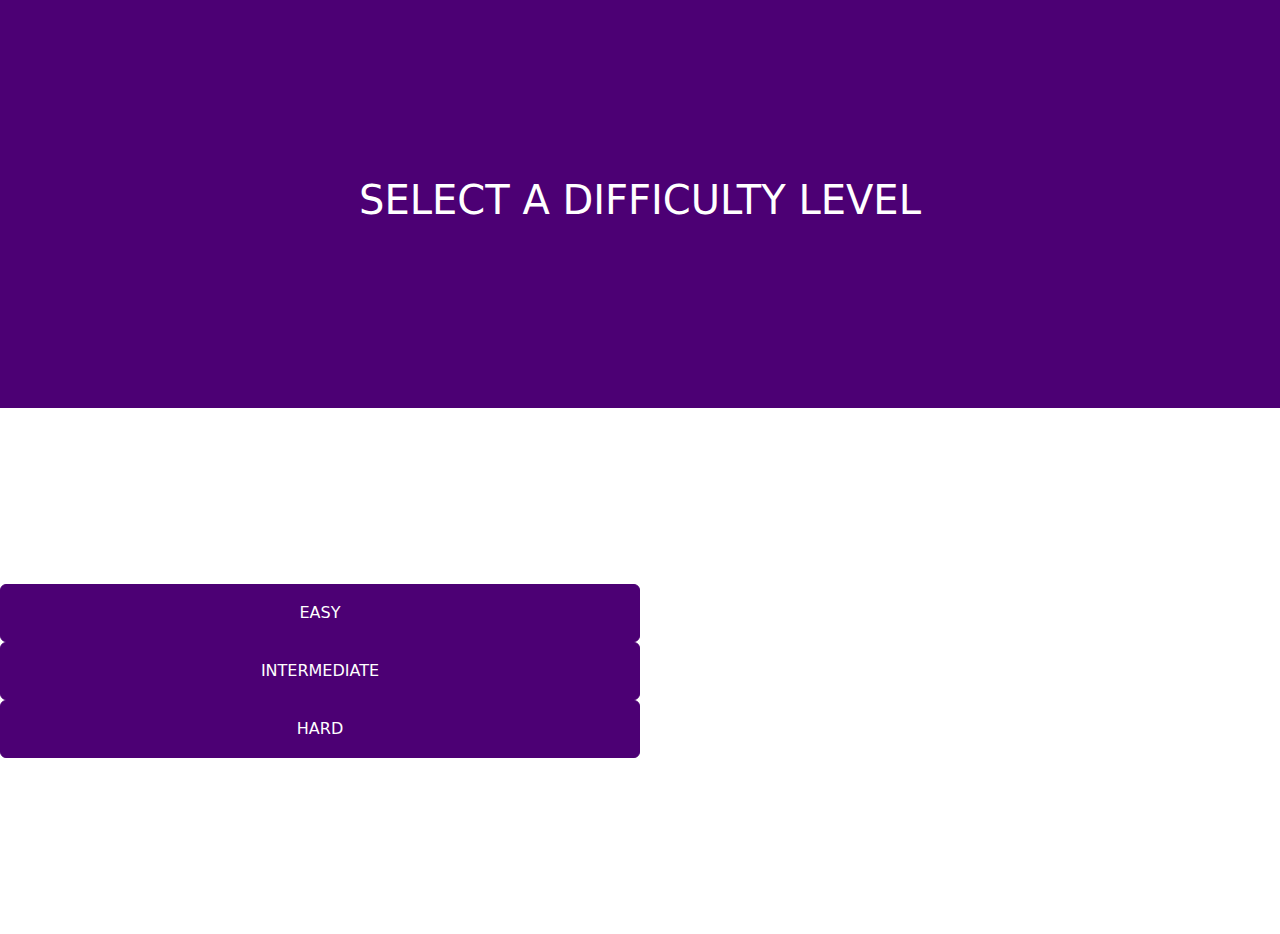
==== difficulty_level.html @ f3e9b30c "Adds HTML and CSS files" ====
<!doctype html>
<html lang="en">
  <head>
    <meta charset="utf-8">
    <meta name="viewport" content="width=device-width, initial-scale=1">
    <title>Quiz</title>
    <link href="https://cdn.jsdelivr.net/npm/bootstrap@5.3.3/dist/css/bootstrap.min.css" rel="stylesheet" integrity="sha384-QWTKZyjpPEjISv5WaRU9OFeRpok6YctnYmDr5pNlyT2bRjXh0JMhjY6hW+ALEwIH" crossorigin="anonymous">
    <link href="style.css" rel="stylesheet">
  </head>
  <body>
    <header class="banner">
    <h1>SELECT A DIFFICULTY LEVEL </h1>
  </header>
  <div class="buttons">
    <a class="btn btn-primary d-flex justify-content-center" href="index.html" role="button">EASY</a>
    <br>
    <a class="btn btn-primary d-flex justify-content-center" href="index.html" role="button">INTERMEDIATE</a>
    <br>
    <a class="btn btn-primary d-flex justify-content-center" href="index.html" role="button">HARD</a>
  </div>
    <script src="https://cdn.jsdelivr.net/npm/bootstrap@5.3.3/dist/js/bootstrap.bundle.min.js" integrity="sha384-YvpcrYf0tY3lHB60NNkmXc5s9fDVZLESaAA55NDzOxhy9GkcIdslK1eN7N6jIeHz" crossorigin="anonymous"></script>
  </body>
</html>
---- style.css ----
header {
    background-color: #4C0074;
    color: white;
    text-align: center;
    padding-top: 11rem;
    padding-bottom: 11rem;
}

.buttons {
    display: grid;
    grid-template-columns: 1fr 1fr;
    padding-top: 11rem;
    padding-bottom: 11rem;
}

.btn-primary {
    background-color: #4C0074;
    border-color: #4C0074;
    color:white;
    padding-top: 1rem;
    padding-bottom: 1rem;
    padding-left: 8rem;
    padding-right: 8rem;
}

p {
    padding-top: 1rem;
    padding-bottom: 1rem;
    text-align:center;
}
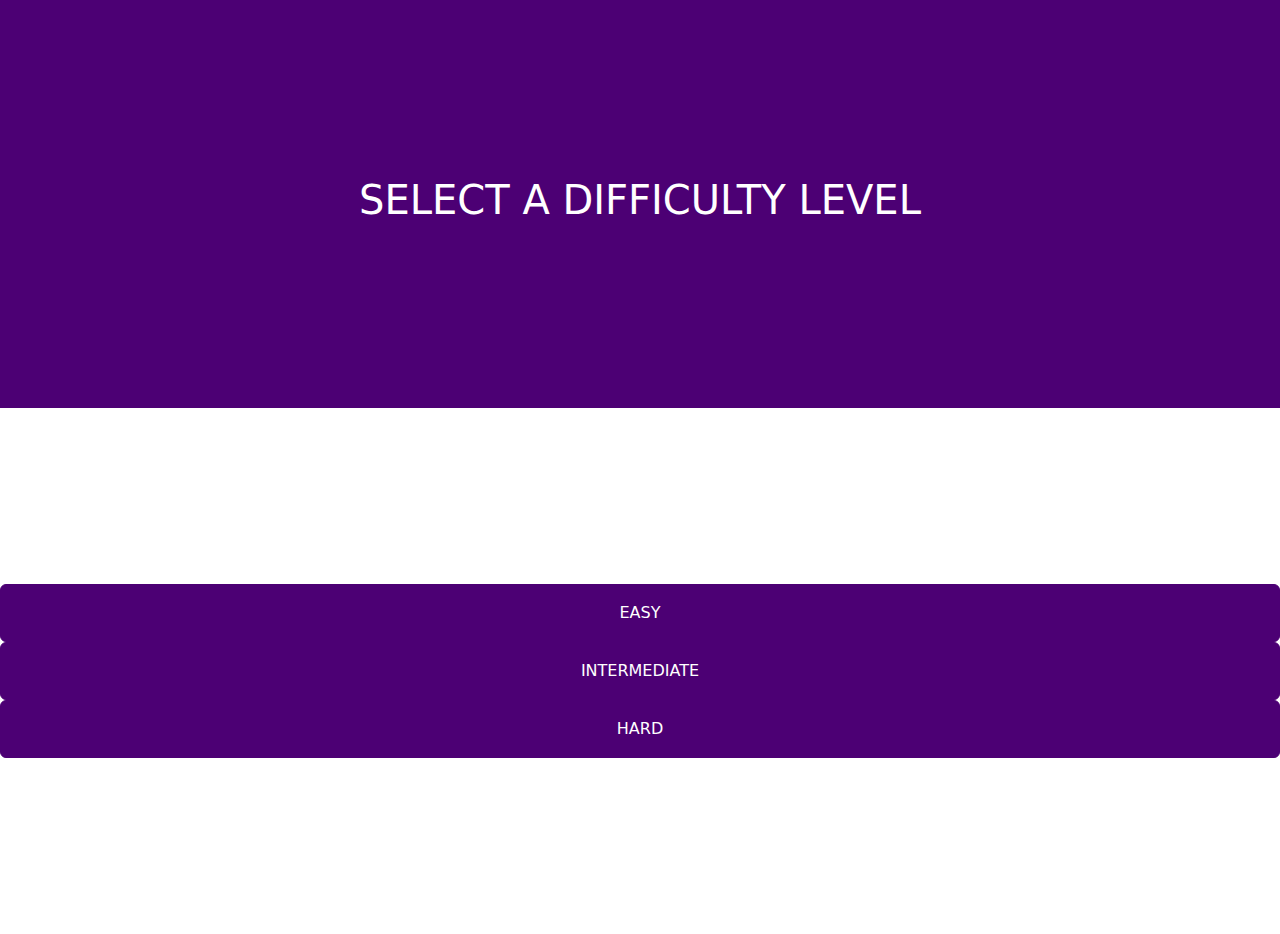
==== commit 83c7b1a5: "Updates READEME" ====
--- a/difficulty_level.html
+++ b/difficulty_level.html
@@ -12,11 +12,9 @@
     <h1>SELECT A DIFFICULTY LEVEL </h1>
   </header>
   <div class="buttons">
-    <a class="btn btn-primary d-flex justify-content-center" href="index.html" role="button">EASY</a>
-    <br>
-    <a class="btn btn-primary d-flex justify-content-center" href="index.html" role="button">INTERMEDIATE</a>
-    <br>
-    <a class="btn btn-primary d-flex justify-content-center" href="index.html" role="button">HARD</a>
+    <a class="btn btn-primary" href="index.html" role="button">EASY</a>
+    <a class="btn btn-primary" href="index.html" role="button">INTERMEDIATE</a>
+    <a class="btn btn-primary" href="index.html" role="button">HARD</a>
   </div>
     <script src="https://cdn.jsdelivr.net/npm/bootstrap@5.3.3/dist/js/bootstrap.bundle.min.js" integrity="sha384-YvpcrYf0tY3lHB60NNkmXc5s9fDVZLESaAA55NDzOxhy9GkcIdslK1eN7N6jIeHz" crossorigin="anonymous"></script>
   </body>
--- a/style.css
+++ b/style.css
@@ -7,8 +7,8 @@
 }
 
 .buttons {
-    display: grid;
-    grid-template-columns: 1fr 1fr;
+    display: flex;
+    flex-direction: column;
     padding-top: 11rem;
     padding-bottom: 11rem;
 }
@@ -17,10 +17,10 @@
     background-color: #4C0074;
     border-color: #4C0074;
     color:white;
+    display: flex;
+    flex-direction: column;
     padding-top: 1rem;
     padding-bottom: 1rem;
-    padding-left: 8rem;
-    padding-right: 8rem;
 }
 
 p {
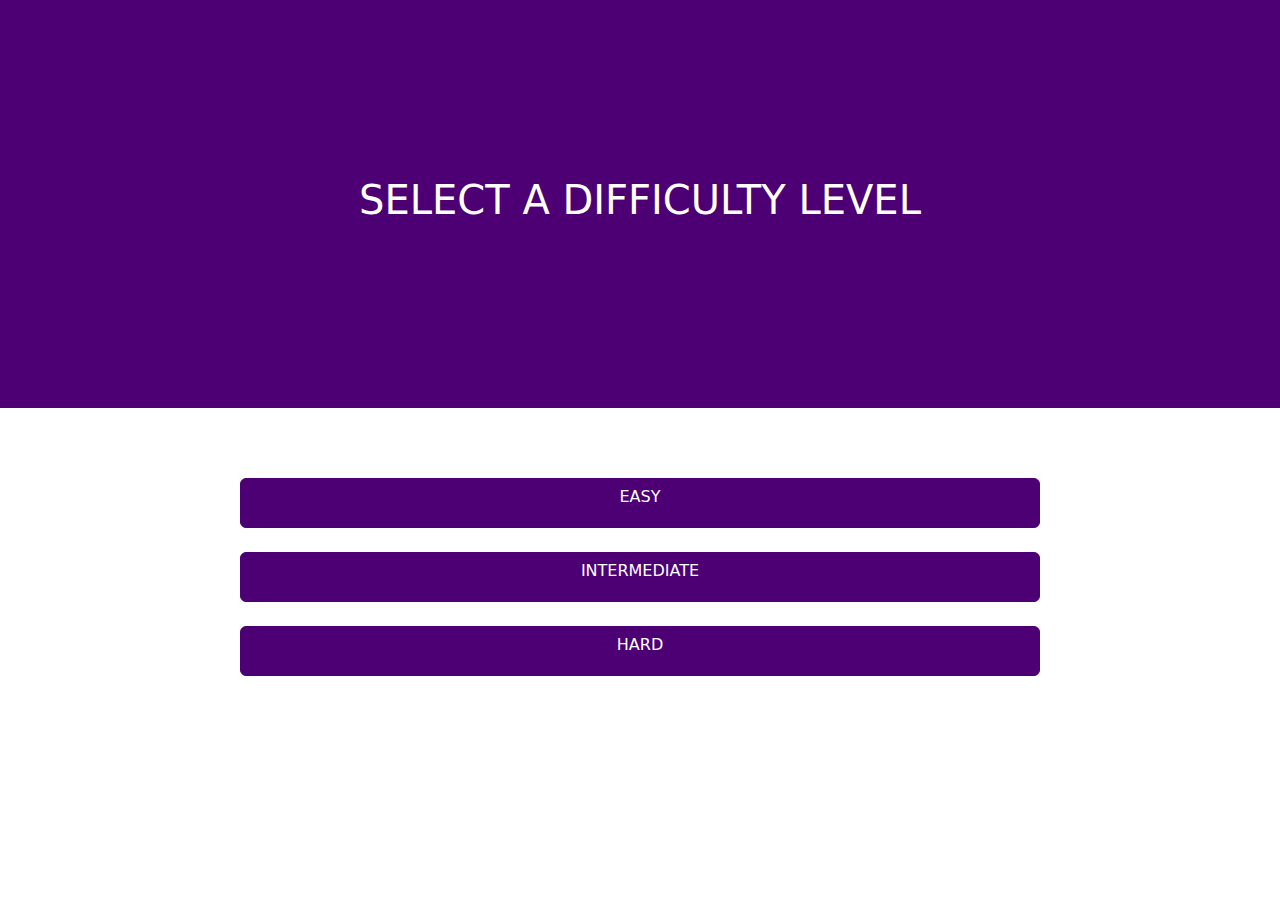
==== commit de8cf533: "Updates files" ====
--- a/difficulty_level.html
+++ b/difficulty_level.html
@@ -13,7 +13,9 @@
   </header>
   <div class="buttons">
     <a class="btn btn-primary" href="index.html" role="button">EASY</a>
+    <br>
     <a class="btn btn-primary" href="index.html" role="button">INTERMEDIATE</a>
+    <br>
     <a class="btn btn-primary" href="index.html" role="button">HARD</a>
   </div>
     <script src="https://cdn.jsdelivr.net/npm/bootstrap@5.3.3/dist/js/bootstrap.bundle.min.js" integrity="sha384-YvpcrYf0tY3lHB60NNkmXc5s9fDVZLESaAA55NDzOxhy9GkcIdslK1eN7N6jIeHz" crossorigin="anonymous"></script>
--- a/style.css
+++ b/style.css
@@ -1,3 +1,7 @@
+html {
+    margin: auto;
+}
+
 header {
     background-color: #4C0074;
     color: white;
@@ -9,8 +13,7 @@
 .buttons {
     display: flex;
     flex-direction: column;
-    padding-top: 11rem;
-    padding-bottom: 11rem;
+    padding-top: 70px;
 }
 
 .btn-primary {
@@ -19,9 +22,17 @@
     color:white;
     display: flex;
     flex-direction: column;
-    padding-top: 1rem;
-    padding-bottom: 1rem;
+    width:50rem;
+    height: 50px;
+    margin: auto;
+
 }
+
+.btn-primary:hover {
+background-color: plum;
+border-color: plum;
+}
+
 
 p {
     padding-top: 1rem;
